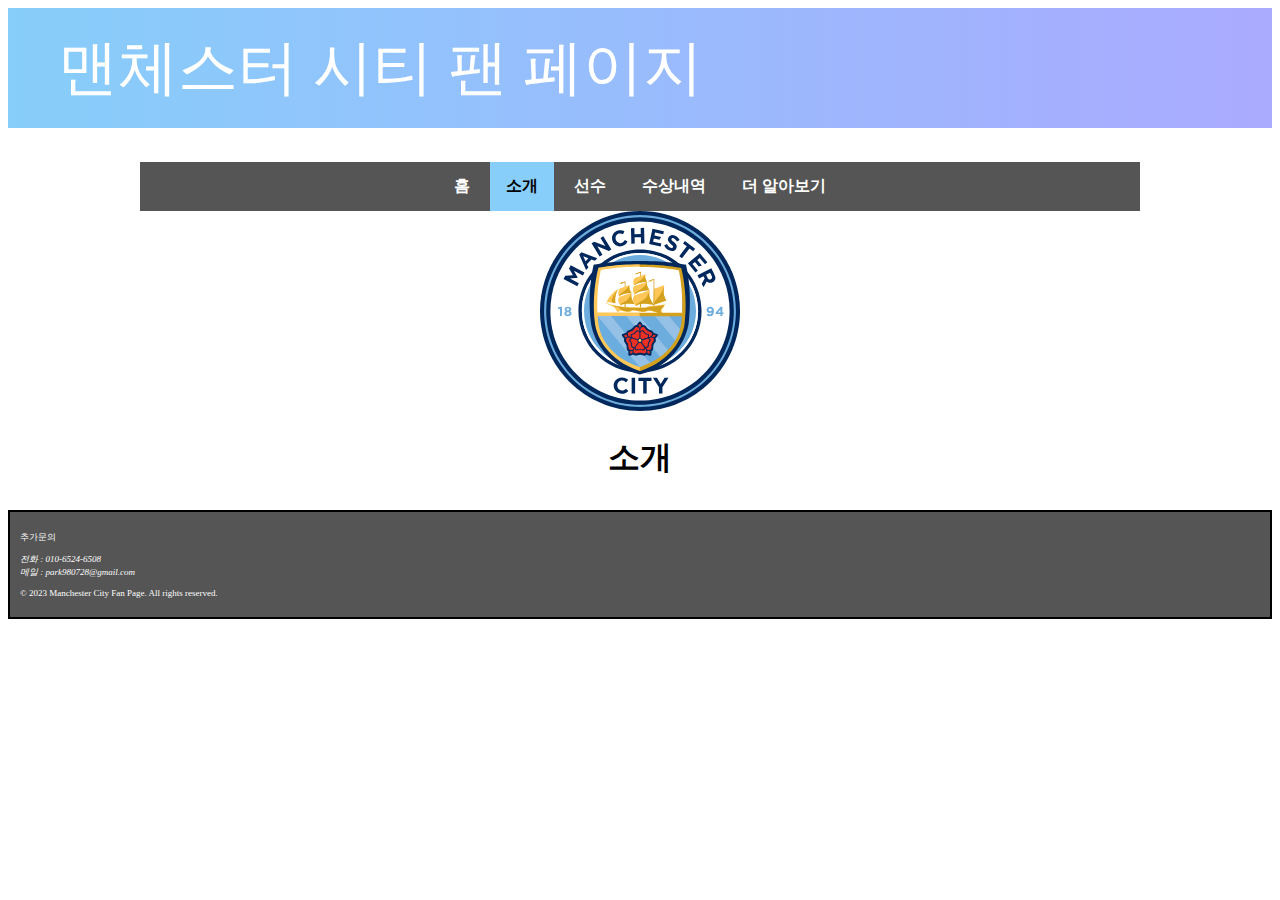
==== html/about.html @ 8ea5b8e1 "commit" ====
<!DOCTYPE html>
<html lang="ko">
<head>
  <meta charset="UTF-8">
  <meta name="viewport" content="width=device-width, initial-scale=1.0">
  <title>맨체스터 시티 팬 페이지</title>
  <link rel="stylesheet" href="../css/mystyle.css">
  <script src="../js/test.js"></script>
</head>
<body>
  <svg height="120" width="100%">
    <!-- <defs> 요소는 그래픽 객체를 정의, <def> 요소 내에서 만든 객체는 출력되는 것은 아님
         나중에 사용하려면 fill 속성에 참조 연결하거나 <use> 요소를 이용해야함 
         <def> 요소 내에 선형그레디언트 정의 -->
    <defs>
      <linearGradient id="grad1" x1="0%" y1="0%" x2="100%" y2="0%">
        <stop offset="0%" style="stop-color:lightskyblue;stop-opacity:1" />
        <stop offset="100%" style="stop-color: #AAF;stop-opacity:1" />
      </linearGradient>
    </defs>
    <rect fill="url(#grad1)" x="0" y="0" width="100%" height="120" />
    <text fill="#FFFFFF" font-size="60" font-family="Verdana" x="50" y="80">맨체스터 시티 팬 페이지</text>  
  </svg>
  <div id="section">
    <nav>
  <ul>
    <li><a href="https://gamadosa.github.io/">홈</a></li>
    <li><a class="active" href="./about.html">소개</a></li>
    <li><a href="./players.html">선수</a></li>
    <li><a href="./awards.html">수상내역</a></li>
    <li class="dropdown">
      <a href="#" class="dropbtn">더 알아보기</a>
      <div class="dropdown-content" >
        <a href="https://kr.mancity.com/" target="_blank">공식 홈페이지</a>
        <a href="https://shop.mancity.com/en/home/" target="_blank">공식 스토어</a>
        <a href="http://www.mancity.kr/" target="_blank">팬 커뮤니티</a>
      </div>
    </li>
  </ul>
</nav>

  <img src="../image/logo.svg" width="200" alt="로고">
  <h1>소개</h1>


</div> 

    <button onclick="scrollToTop()" id="scrollToTopButton">
        <img src="../image/arrow.png" alt="위">
    </button>
    <footer>
        <p>추가문의</p>
        <address>
        전화 : 010-6524-6508 <br>
        메일 : park980728@gmail.com
        </address>
        <p>© 2023 Manchester City Fan Page. All rights reserved.</p>
    </footer>
</body>
</html>
---- css/mystyle.css ----
nav ul {
  list-style-type: none;
  margin: 0;
  padding: 0;
  overflow: visible;  
  /* 드롭다운메뉴가 확장될 때 메뉴 공간이 부족하여 오버플로우 발생
     overflow: visible; 은 오버클로우되는 콘텐츠를 잘라내지 않고 
     영역 범위 밖까지 콘텐츠를 출력함
     overflow: hidden은 오버클로우되는 콘텐츠를 잘라냄. */
  background-color: #555;
  position: sticky;
  top:0px;
  /* position: sticky는 미리 정의한 위치에 도달하기 전에는 
               다른 요소와 함께 스크롤 됨
     위치를 정의하기 위해 left, right, top, bottom 속성 사용
     top:0px; 은 화면(뷰포트)의 상단 0px 위치를 지정
     ul 요소는 뷰포트의 상단 0px 위치에 도달하면 sticky가 됨. 
     sticky는 화면에 마치 붙여놓은 것처럼 위치가 고정되는 것을 의미  
     스크롤 할 때 다른 요소는 함께 스크롤되지만 
     ul요소는 상단 0px 위치에 고정되어 움직이지 않음.  */     
     font-weight: bold;
}

nav li {
  /* float: left; */
  display: inline-block;
  /* 가로방향으로 메뉴를 만들기 위해 두가지 방법 모두 사용 가능
     float: left;  => li항목을 float(부유)시키고 왼쪽부터 차례로 배치 
     display: inline-block; => 기본적으로 li는 display: block 요소임
                               즉, li항목 출력 후 줄바꿈이 일어남
     inline-block은 줄바꿈이 일어나지 않음
     따라서 li항목 출력 후 줄바꿈 없이 다음 li 항목이 가로방향으로 출력됨                           
     */
     
}

nav li a, .dropbtn {
  display: inline-block;
  /* a 요소와 .dropbtn(이것도 a 요소임)은 기본적으로 display: inline 요소임
     inline 요소는 block 요소와 달리 콘텐츠의 크기만큼만 영역을 차지함
     당연히 width, height, padding, margin 적용하지 못함. 
     아래와 같이 padding: 14px 16px;을 지정하면 보기 좋게 출력됨. 
     그러기 위해서는 display: inline-block로 바꾸어 주어야 함. 
     결과적으로 width, height, padding, margin 적용 가능함. 
     하지만 display: block 요소처럼 줄바꿈은 발생하지 않음.   
  */
  padding: 14px 16px;  
  color: white;
  text-align: center;
  text-decoration: none;
  
}

nav li a:hover, .dropdown:hover .dropbtn {
  background-color: lightskyblue;
}
/*     
li.dropdown {
  display: inline-block;
}
*/
.dropdown-content {
  /* .dropdown-content 클래스 요소는 구글, 유튜브, 네이버를 포함하는 
      확장되는 드롭다운 콘텐츠임. */
  display: none; /* 처음에는 드롭다운 메뉴가 보이지 않도록 설정 
                    사용자가 드롭다운 메뉴에 마우스오버하면 
                    display: block;으로 변경하여 보이게 함 
                    테스트를 할때는 메뉴가 보이지 않기 때문에
                    display: block로 하고 테스트하길 바람.  */
  position: absolute; 
  /* position: absolute; 는 출력되는 위치의 기준점을 정할 때 
     가장 가까운 조상(position: static;이 아니어야 함)을 기준점으로 사용 
     기본적으로 요소의 position 속성은 static으로 설정됨. 
     position: static은 normal flow에 따라 요소의 출력 위치가 정해짐
     html문서의 요소는 상단에서 하단으로 좌에서 우로 차례로 출력하는 것이
     normal flow(정상적인 흐름)임. 
     ***
     여기서, .dropdown-content의 아버지가 <li class="dropdown"> 요소임. 
             <li class="dropdown"> 요소는 position 속성을 지정하지 않음
             즉, position 속성은 기본값인 static으로 간주됨. 
     그렇다면 .dropdown-content의 할아버지를 살펴보자.     
             할아버지는 <ul>이고 position: sticky;로 설정함.
             따라서 <ul>요소를 기준으로 출력 위치가 결정됨       
  */
  background-color: #f9f9f9;
  min-width: 160px;
  box-shadow: 0px 8px 16px 0px rgba(0,0,0,0.2);
            /* 요소에 테두리(border)를 그리는 대신에 
               카드 형태의 박스의 그림지 효과를 줌. 
               오른쪽(0px), 아래(8px),
               blur(번짐, 16px), 확산(0px)
               그림자색 rgba(0,0,0,0.2) */
  z-index: 1; /* z-index 기본값은 0
                 요소들이 겹쳐질 때 z-index 값이 클수록 위쪽에 배치
                 아랫쪽에 배치되면 보이지 않거나 선택하지 못하게 됨. */
           
}

.dropdown-content a {
  color: black;
  padding: 12px 16px;
  text-decoration: none;
  display: block; 
  /* .dropdown-content a => .dropdown-content클래스의 후손인 a 
    a 요소는 기본적으로 display: inline 요소임 
     inline 요소는 block 요소와 달리 콘텐츠의 크기만큼만 영역을 차지함
     width, height, padding, margin 적용하지 못함. 
     특히, display: block 요소처럼 줄바꿈도 발생하지 않음.
     display: block로 바꾸어 주면 줄바꿈이 일어남. 
     구글
     유튜브
     네이버
     처럼 줄을 바꾸면서 드롭다운 목록이 출력됨. 
  */
  text-align: left;
}

.dropdown-content a:hover {background-color: #555; color: #FFF;}

.dropdown:hover .dropdown-content {
  display: block; /* 마우스 오버시 드롭다운 메뉴가 보이도록 설정 */
}

.active {  
  background-color: lightskyblue;
  color: black;
  
}
footer{
  margin:0 auto;				
  padding:10px;					
  font-size:9px;					
  background-color: #555;			
  color:white;					
  border:2px solid black;			
}

#scrollToTopButton {
  width: 60px;
  height: 60px;
  border-radius: 50%;
  background-color: rgba(135, 206, 235, 0.5);
  border: none;
  cursor: pointer;
  position: fixed; 
  bottom: 20px; 
  right: 20px; 
  opacity: 0; 
  transition: opacity 0.3s ease; 
}

#scrollToTopButton img {
  width: 20px; 
  height: 20px; 
}

#section{
  display:block;			  
  text-align: center;
  margin:30px auto;			
	width:1000px;	
}
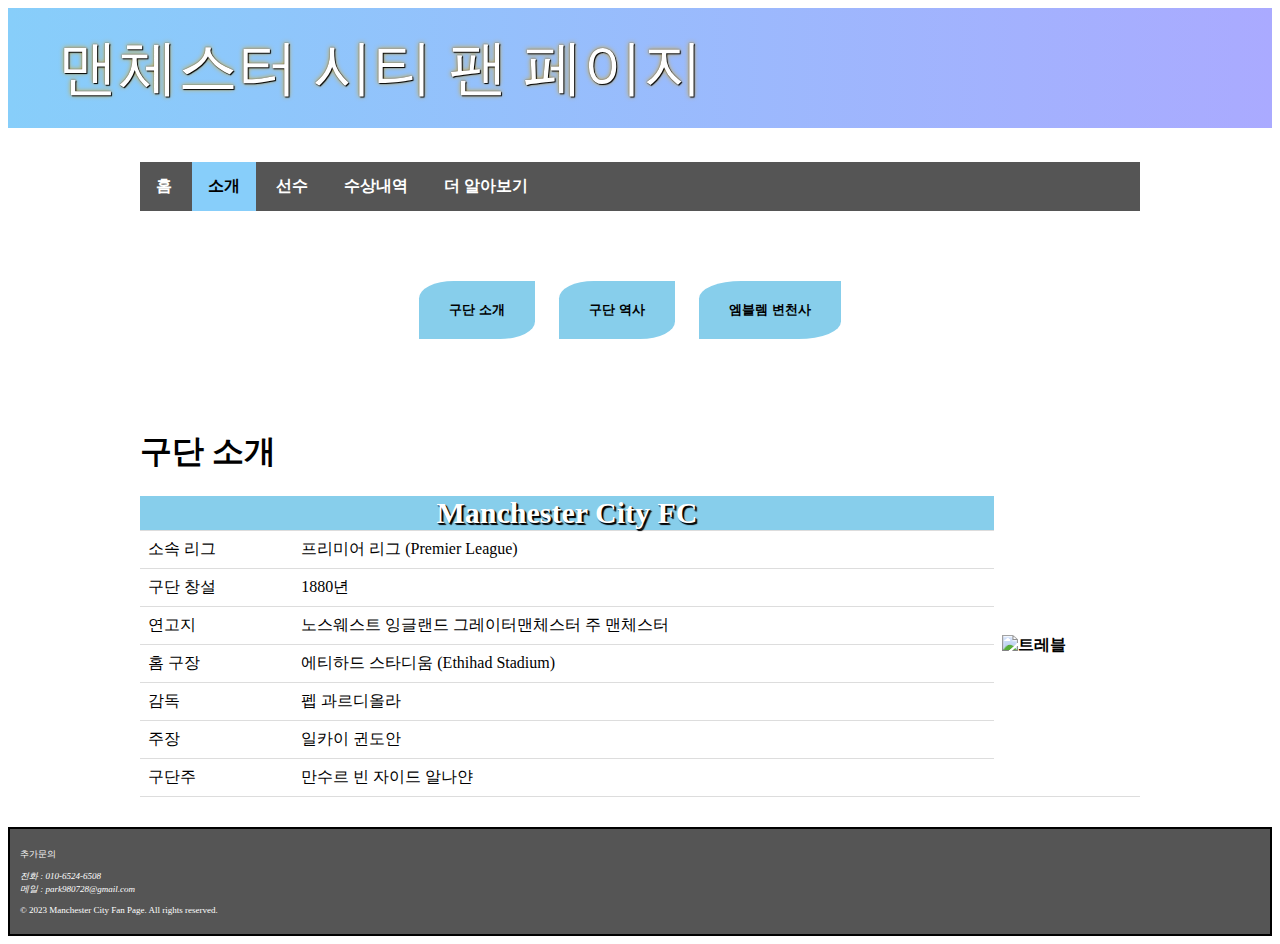
==== commit 94bd990e: "final" ====
--- a/html/about.html
+++ b/html/about.html
@@ -6,6 +6,69 @@
   <title>맨체스터 시티 팬 페이지</title>
   <link rel="stylesheet" href="../css/mystyle.css">
   <script src="../js/test.js"></script>
+  <style>
+table {
+  border-collapse: collapse;
+  width: 100%; 
+}
+th, td {
+  text-align: left;
+  padding: 8px;
+  border-bottom: 1px solid #ddd;
+}
+
+table .color {
+  background-color: skyblue;
+  color: white;
+  font-size: 30px;
+  text-align: center;
+  text-shadow: 1px 1px 1px black, 2px 2px 1px black;
+  padding: 0px;
+}
+.button-container {
+  padding: 70px;
+  text-align: center;
+}
+.button {
+  padding: 20px 30px;
+  border-radius: 30% 0% 30% 0%;
+  background-color: skyblue;
+  color: black;
+  border: none;
+  cursor: pointer;
+  margin-right: 20px;
+  font-weight: bold;
+}    
+.button.clicked {
+  background-color: #1e90ff;
+  box-shadow: 2px 2px black;
+  color: white;
+  border: 1px solid gray;
+}
+.button:hover {
+  background-color: #6495ed;
+  color: white;
+}
+.index{display: none;}
+#index1{display: block;}
+
+.section {
+      padding: 40px;
+      background-color: #f5f5f5;
+      margin-bottom: 20px;
+    }
+    
+    .section-title {
+      font-size: 24px;
+      font-weight: bold;
+      margin-bottom: 10px;
+    }
+    
+    .section-content {
+      font-size: 16px;
+      line-height: 1.5;
+    }
+</style>
 </head>
 <body>
   <svg height="120" width="100%">
@@ -19,7 +82,8 @@
       </linearGradient>
     </defs>
     <rect fill="url(#grad1)" x="0" y="0" width="100%" height="120" />
-    <text fill="#FFFFFF" font-size="60" font-family="Verdana" x="50" y="80">맨체스터 시티 팬 페이지</text>  
+    <text fill="#FFFFFF" font-size="60" font-family="Verdana" x="50" y="80" 
+    style="text-shadow: 0 0 1px black, 1px 1px 1px black,0 0 5px goldenrod;">맨체스터 시티 팬 페이지</text>  
   </svg>
   <div id="section">
     <nav>
@@ -39,9 +103,133 @@
   </ul>
 </nav>
 
-  <img src="../image/logo.svg" width="200" alt="로고">
-  <h1>소개</h1>
-
+<div class="button-container">
+  <button id="button1" class="button" onclick="buttonClick(1)">구단 소개</button>
+  <button id="button2" class="button" onclick="buttonClick(2)">구단 역사</button>
+  <button id="button3"class="button" onclick="buttonClick(3)">엠블렘 변천사</button>
+</div>
+
+<div id="index1" class="index">
+  <h1>구단 소개</h1>
+  <table>
+    <tr>
+        <th colspan="2" class="color">Manchester City FC</th>        
+        <th rowspan="10"><img src="../image/treble.webp" width="500" alt="트레블"></th>
+    </tr>
+    <tr>
+      <td>소속 리그</td>
+      <td>프리미어 리그 (Premier League)</td>        
+  </tr>
+    <tr>
+        <td>구단 창설</td>
+        <td>1880년</td>        
+    </tr>
+    <tr>
+        <td>연고지</td>
+        <td>노스웨스트 잉글랜드 그레이터맨체스터 주 맨체스터</td>
+    </tr>
+    <tr>
+        <td>홈 구장</td>
+        <td>에티하드 스타디움 (Ethihad Stadium)</td>
+    </tr>
+    <tr>
+        <td>감독</td>
+        <td>펩 과르디올라</td>
+    </tr>
+    <tr>
+        <td>주장</td>
+        <td>일카이 귄도안</td>
+    </tr>
+    <tr>
+      <td>구단주</td>
+      <td>만수르 빈 자이드 알나얀</td>
+  </tr>
+</table>
+</div>
+
+<div id="index2" class="index">
+  <h1>맨체스터 시티 구단 역사</h1>
+  <div class="section">
+    <h2 class="section-title">구단 창단</h2>
+    <p class="section-content">1880년, 잉글랜드 맨체스터의 고튼 서부에 위치한
+      세인트 마크스 교회 교인들은 인도적인 목적으로 맨체스터 시티 축구 클럽을 창단했습니다.
+      당시 고튼 지역은 많은 실업자와 범죄자로 인해 문제가 있었는데, 교회 관리인 윌리엄 비스토우,
+      토마스 굿비히어, 그리고 아서 코넬 목사의 딸 안나 코넬은 이 문제를 해결하고 사회적 문제를
+       개선하기 위해 세인트 마크스 웨스트 고튼 축구 팀을 창단했습니다.</p>
+  </div>
+  
+  <div class="section">
+    <h2 class="section-title">1900년대 약진</h2>
+    <p class="section-content">1894년에 팀 이름을 맨체스터 시티 FC로 변경하였고, 
+      1898-99 시즌에 1부 리그로 승격하였으나, 다시 2시즌도 안 되어 강등되었습니다. 그 이후 1시즌 만에 승격을 차지하였고,
+       1903-04 시즌에는 FA 컵 우승과 리그 2위의 성적을 달성하여 이름을 알렸지만, 
+      그 후에도 강등과 승격을 반복하여 중소 구단으로서 지내야 했습니다. 그리고 1923년에 홈구장인 하이드 로드가 불에 타서 경기장을 메인 로드로 이전하였습니다.</p>
+  </div>
+  
+  <div class="section">
+    <h2 class="section-title">1930년대의 성공</h2>
+    <p class="section-content">1925-26 시즌에는 감독 없이 FA 컵 우승을 차지하고, 맨체스터 유나이티드를 원정에서 6-1로 이기는 등 성과를 거두었지만, 그에도 불구하고 강등되었습니다.
+       1928년에는 최고의 서포터를 가진 클럽으로 선정되었고, 1934년에는 FA 컵 우승을 차지하였습니다.
+        그리고 맨체스터 유나이티드가 첫 번째 1부 리그 우승(1907-08 시즌)을 거두고 지난 30년 동안을 보내던 1936-37 시즌에서 맨체스터 시티도 첫 번째 1부 리그 우승을 차지하였습니다.
+         그러나 1937-38 시즌에는 공격력이 42경기에서 80골을 넣을 정도로 강력했지만, 수비진의 약점으로 인해 77실점을 허용하여 강등되었습니다. 결국 맨체스터 시티는 현재까지도 강등된
+          챔피언 팀으로서 유일하며, 실점보다 높은 득점(+3)을 기록하고 강등한 유일한 팀입니다. 이후 1951년에는 독일 출신의 골키퍼인 베르트 트라우트만을 전격 영입하고 수비를 강화함으로써
+           다시 상승하기 시작했습니다.</p>
+  </div>
+  
+  <div class="section">
+    <h2 class="section-title">영광과 침체</h2>
+    <p class="section-content">1965년에 조 머서와 말콤 앨리슨이 맨체스터 시티에 부임하며 클럽은 큰 변화를 겪습니다.
+       조 머서 감독의 지휘 아래 앨리슨은 강력한 공격진을 구축하고, 4년 동안 1부 리그 승격, 리그 우승, FA컵 우승, 풋볼 리그 컵 우승, 
+       UEFA 컵 위너스컵 우승 등을 차지합니다. 이는 맨체스터 시티의 역사상 큰 성과입니다.<br>
+       맨체스터 시티는 1970년대에는 약간의 영광과 불안한 시기를 겪었습니다. 조 머서와 앨리슨의 떠남 이후 큰 성과는 없었으나 1975-76 시즌에 풋볼 리그 컵을 우승했습니다. 
+       1980년대에는 성적은 미약했지만 관중 수와 인기는 유지되었으며, 톱티어 리그에서 중상위권에 속하는 안정적인 팀으로 평가받았습니다.
+        전체적으로 맨체스터 시티는 그 시기에 안정성과 인기를 갖춘 클럽이었습니다.
+      </p>
+  </div>
+  
+  <div class="section">
+    <h2 class="section-title">회복기</h2>
+    <p class="section-content">1992-93 시즌 이후 맨시티는 맨유의 프리미어 리그 지배와는 달리 쇠락을 겪었습니다. 
+      피터 스웨일스 회장은 1994년에 사임하고, 프랜시스 리가 그 자리를 대체했습니다. 그러나 팀 경영은 악화되어 2부 리그로 강등되었고, 
+      더 나아가 3부 리그까지 추락하였습니다. 1999년에는 다시 2부 리그로 승격하였지만 한 시즌 만에 프리미어 리그에서 강등되었습니다.
+       이후 맨시티는 유럽 축구 변방과 제3세계에서 젊은 선수들을 영입해 전력을 보강하고 2002-03 시즌에 프리미어 리그로 승격하였으나 하위권에서 지속적으로 호흡하며 애로를 겪었습니다.
+       2003년에는 메인 로드를 떠나 새 구장인 시티 오브 맨체스터 스타디움으로 이전하였습니다. 리그 성적은 안정되지 않았고, 2007년에는 강등을 피하기 위해 피어스 감독이 쫓겨났습니다.</p>
+  </div>
+  
+  <div class="section">
+    <h2 class="section-title">2000년대 새로운 부흥</h2>
+    <p class="section-content">2007년, 전 태국 총리인 탁신 친나왓이 맨체스터 시티를 인수하여 자신의 이미지를 높이려 했습니다.
+       그러나 이전에 리버풀을 인수하려다 실패한 경험이 있어 맨시티 팬들의 반응은 좋지 않았습니다. 탁신은 돈을 들여 감독과 선수들을 영입하였고,
+        팀은 좋은 출발을 하였으나 성적이 좋지 않아 최종적으로 리그에서 9위로 마무리했습니다. 그 후 탁신은 감독을 경질하고 구단을 팔게 되었습니다
+      . 한국에서는 쑨지하이가 맨시티에서 활약한 주요 선수로 알려져 있었으며, 조이 바튼과 마르크비비앙 푀 등 다른 선수들도 여러 사건과 연관되어 언급되었습니다.</p>
+  </div>
+  <div class="section">
+    <h2 class="section-title">만수르와의 동행 이후 현재의 맨시티</h2>
+    <p class="section-content">2008년 9월. 프리미어 리그 축구팀 맨체스터 시티 FC는 만수르를 구단주로 맞이한다.
+      초기에는 구단 인수에 대한 여론이 좋지 않았으며, 돈만 뿌리는 구단주로 비판받기도 했다. 
+      그러나 만수르는 구단에 대한 투자와 애정을 보여주며 체계적인 발전 계획을 공개하면서 다른 구단 서포터들의 지지를 얻었다.
+       그는 팬들을 배려하기 위해 경기장 근처에 펍을 구입하고 음식과 히터를 제공하는 등 팬들을 위한 다양한 조치를 취했다. 
+       그리고 선수 영입은 감독에게 맡기고 구단주 역할에 충실한 모습을 보였다. 이로써 맨체스터 시티는 만수르의 투자와 지원을 통해 성적을 향상시켜 현재의 강팀으로 성장했다. 
+       만수르의 행보는 맨유의 글레이저 가문이 맨유를 돈벌이에 활용하는 모습과 대비된다. 맨시티는 우승을 많이 거두면서 팬들의 절대적인 지지를 받고 있으며,
+        훈련 시설과 클럽 하우스는 세계 최고 수준이다. 또한 맨시티의 유스 시스템도 발전하여 유망한 선수들을 배출하고 있다
+        . 10년 동안 리그에서 가장 많은 우승을 거둔 맨시티는 2022-23시즌에 리그, FA컵, 그리고 챔피언스리그에서 우승을 차지하여 구단 최초로 트레블을 달성했다.
+         이는 1999년 맨유가 트레블 우승을 달성한 이후로 프리미어리그 팀으로는 24년 만에 두 번째로 이루어진 기록이다. 이로써 맨시티는 클럽 월드컵에도 처음으로 진출하게 되었다. </p>
+  </div>
+</div>
+
+<div id="index3" class="index">
+  <h1>앰블렘 변천사</h1>
+  <img src="../image/Emblem.webp" width="1000" alt="엠블럼">
+  <div class="section">
+    <h2 class="section-title"></h2>
+    <p class="section-content">방패는 맨체스터라는 도시의 발생 계기가 로마 시절의 요새로부터 시작되었으며, 도시가 지형적으로 방어 능력이 뛰어났던 것을 상징합니다. 이 방패는 맨체스터 시의 역대 엠블럼들에서 공통적으로 사용되었는데, 이는 맨체스터 시가 자랑스러운 역사와 도시의 특징을 담고 있다는 것을 의미합니다.<br><br>
+      방패 안에서 상징들을 살펴보면, 윗부분에 있는 배는 맨체스터가 교역 도시로서 발전해온 역사를 상징합니다. 또한, 배 아래에 있는 물결은 맨체스터에 있는 운하를 나타내며, 이는 맨체스터의 교통과 무역의 중요성을 상징합니다. 비슷한 이유로 맨체스터 유나이티드 FC의 로고에도 물 위에 떠다니는 배가 사용되고 있습니다.<br><br>
+      아래에 있는 세 개의 직선은 맨체스터의 세 개의 강인 어웰(Irwell), 어크(Irk), 메들록(Medlock) 강을 상징합니다. 이는 맨체스터 시의 지리적 특징을 반영하며, 도시의 힘과 흐름을 나타냅니다.
+
+      또한, 장미는 맨체스터가 본래 랭커셔 주의 일부였으며, 랭커셔 주와 랭커스터 왕조의 상징인 장미를 나타냅니다. 이는 맨체스터의 역사적인 관련성과 유대감을 상징하는 요소입니다.<br><br>
+      따라서, 맨체스터 시의 엠블럼에 사용된 상징들은 도시의 발전, 역사, 지리, 문화 등을 풍부하게 담고 있으며, 맨체스터 시티 팬들에게 특별한 의미와 자부심을 전달합니다.</p>
+  </div>
+</div>
 
 </div> 
 
--- a/css/mystyle.css
+++ b/css/mystyle.css
@@ -148,15 +148,16 @@
   opacity: 0; 
   transition: opacity 0.3s ease; 
 }
-
+#scrollToTopButton:hover{  
+  background-color: rgba(255,255,255,0.5);
+  filter: invert(100%);
+}
 #scrollToTopButton img {
   width: 20px; 
   height: 20px; 
 }
-
 #section{
-  display:block;			  
-  text-align: center;
+  display:block;			    
   margin:30px auto;			
 	width:1000px;	
 }